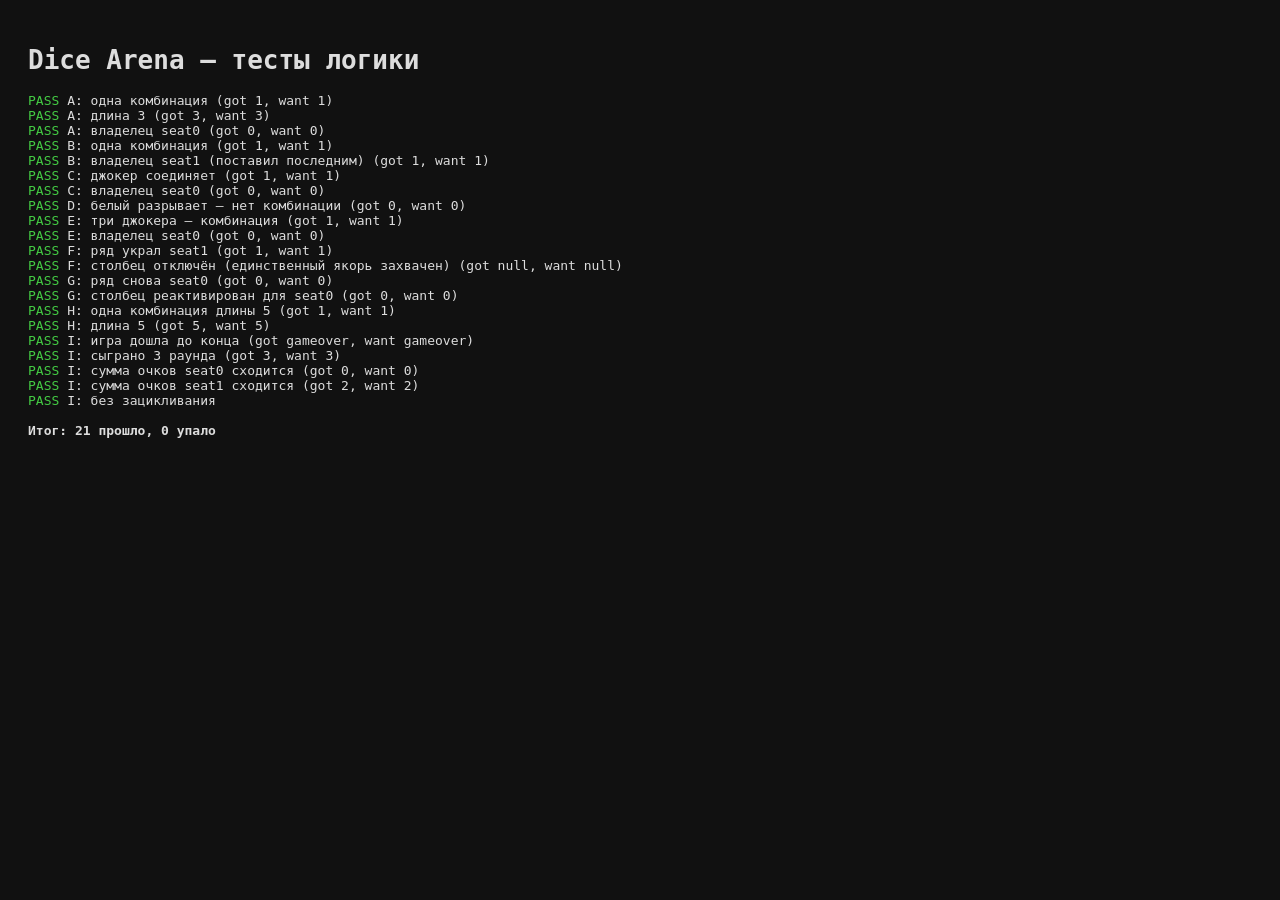
==== test.html @ 45543420 "Dice Arena: P2P-кооп игра на двоих (поле 5x5, 3 раунда) Co-Authored-By: Claude Opus 4.8 <noreply@ant" ====
<!DOCTYPE html>
<html lang="ru"><head><meta charset="UTF-8"><title>tests</title>
<style>body{font-family:monospace;background:#111;color:#ddd;padding:20px}.pass{color:#4c4}.fail{color:#f55;font-weight:bold}</style>
</head><body><h1>Dice Arena — тесты логики</h1><pre id="out"></pre>
<script type="module">
import { computeCombos, createGame, apply, other } from './js/game.js';

const out = document.getElementById('out');
let pass = 0, fail = 0;
function log(ok, msg) {
  out.innerHTML += `<span class="${ok ? 'pass' : 'fail'}">${ok ? 'PASS' : 'FAIL'}</span> ${msg}\n`;
  ok ? pass++ : fail++;
}
function eq(a, b, msg) { log(a === b, `${msg} (got ${a}, want ${b})`); }

const CM = { y: 'yellow', g: 'green', b: 'blue', r: 'red', p: 'purple' };
const KM = { Y: 'yellow', G: 'green', B: 'blue', R: 'red', P: 'purple', W: 'white' };

function S(rows, orderCells) {
  const dice = {}, board = new Array(25).fill(null);
  const personal = { 0: [], 1: [] }, common = [];
  let n = 0;
  rows.forEach((row, ri) => row.trim().split(/\s+/).forEach((tk, ci) => {
    const cell = ri * 5 + ci;
    if (tk === '.') return;
    let die;
    if (/^[ygbrp][01]$/.test(tk)) { die = { id: 'd' + n++, kind: 'personal', seat: +tk[1], face: CM[tk[0]], cell }; personal[die.seat].push(die.id); }
    else if (/^j[01]$/.test(tk)) { die = { id: 'd' + n++, kind: 'personal', seat: +tk[1], face: 'joker', cell }; personal[die.seat].push(die.id); }
    else if (/^[YGBRPW]$/.test(tk)) { die = { id: 'd' + n++, kind: 'common', seat: null, face: KM[tk], cell }; common.push(die.id); }
    else throw 'bad ' + tk;
    dice[die.id] = die; board[cell] = die.id;
  }));
  const placedOrder = {}; let seq = 0;
  if (orderCells) for (const c of orderCells) placedOrder[board[c]] = ++seq;
  for (const s of [0, 1]) for (const id of personal[s]) if (!(id in placedOrder)) placedOrder[id] = ++seq;
  return { board, dice, personal, common, placedOrder };
}
const E = '. . . . .';

// A. простой ряд из 3 красных seat0
{
  const c = computeCombos(S(['r0 r0 r0 . .', E, E, E, E]));
  eq(c.length, 1, 'A: одна комбинация');
  eq(c[0] && c[0].length, 3, 'A: длина 3');
  eq(c[0] && c[0].owner, 0, 'A: владелец seat0');
}
// B. кража ряда: seat1 ставит последним
{
  const c = computeCombos(S(['r0 r0 r1 . .', E, E, E, E], [0, 1, 2]));
  eq(c.length, 1, 'B: одна комбинация');
  eq(c[0].owner, 1, 'B: владелец seat1 (поставил последним)');
}
// C. джокер соединяет цвет
{
  const c = computeCombos(S(['r0 j0 r0 . .', E, E, E, E]));
  eq(c.length, 1, 'C: джокер соединяет');
  eq(c[0].owner, 0, 'C: владелец seat0');
}
// D. белый разрывает
{
  const c = computeCombos(S(['r0 W r0 . .', E, E, E, E]));
  eq(c.length, 0, 'D: белый разрывает — нет комбинации');
}
// E. три джокера = комбинация
{
  const c = computeCombos(S(['j0 j0 j0 . .', E, E, E, E]));
  eq(c.length, 1, 'E: три джокера — комбинация');
  eq(c[0].owner, 0, 'E: владелец seat0');
}
// F. отключение второй комбинации (D — единственный якорь столбца)
{
  const st = S(['r0 R R r1 .', 'R . . . .', 'R . . . .', E, E], [0, 3]);
  const c = computeCombos(st);
  const row = c.find(x => x.cells.includes(0) && x.cells.includes(3)); // ряд длины 4
  const col = c.find(x => x.cells.includes(0) && x.cells.includes(5)); // столбец col0
  eq(row && row.owner, 1, 'F: ряд украл seat1');
  eq(col && col.owner, null, 'F: столбец отключён (единственный якорь захвачен)');
}
// G. реактивация: seat0 возвращает ряд — столбец снова его
{
  const st = S(['r0 R R r1 r0', 'R . . . .', 'R . . . .', E, E], [0, 3, 4]);
  const c = computeCombos(st);
  const row = c.find(x => x.cells.includes(0) && x.cells.includes(4));
  const col = c.find(x => x.cells.includes(0) && x.cells.includes(5));
  eq(row && row.owner, 0, 'G: ряд снова seat0');
  eq(col && col.owner, 0, 'G: столбец реактивирован для seat0');
}
// H. длина 5 = 4 очка (проверим длину и владельца)
{
  const c = computeCombos(S(['b0 B B B b0 '.trim(), E, E, E, E].map(s=>s), undefined));
  // строка: b0 B B B b0 -> синий длина 5
  eq(c.length, 1, 'H: одна комбинация длины 5');
  eq(c[0].length, 5, 'H: длина 5');
}

// I. полный прогон 3 раундов через apply() без исключений
try {
  const g = createGame();
  const firstEmpty = () => g.board.indexOf(null);
  let guard = 0;
  while (g.phase !== 'gameover' && guard++ < 5000) {
    const ph = g.phase;
    if (ph === 'personalRoll') {
      if (!g.readyPersonal[0]) apply(g, { type: 'ready' }, 0);
      else apply(g, { type: 'ready' }, 1);
    } else if (ph === 'commonRoll') {
      apply(g, { type: 'ready' }, g.commonTurn);
    } else if (ph === 'placeCommon') {
      const seat = g.turn;
      const die = g.common.map(id => g.dice[id]).find(d => d.cell === null);
      apply(g, { type: 'placeDie', dieId: die.id, cell: firstEmpty() }, seat);
    } else if (ph === 'placePersonal') {
      const seat = g.turn;
      const die = g.personal[seat].map(id => g.dice[id]).find(d => d.cell === null);
      apply(g, { type: 'placeDie', dieId: die.id, cell: firstEmpty() }, seat);
    } else if (ph === 'scoring') {
      apply(g, { type: 'nextRound' }, 0);
    }
  }
  eq(g.phase, 'gameover', 'I: игра дошла до конца');
  eq(g.roundScores.length, 3, 'I: сыграно 3 раунда');
  const sum = g.roundScores.reduce((a, r) => ({ 0: a[0] + r[0], 1: a[1] + r[1] }), { 0: 0, 1: 0 });
  eq(sum[0], g.totalScores[0], 'I: сумма очков seat0 сходится');
  eq(sum[1], g.totalScores[1], 'I: сумма очков seat1 сходится');
  log(guard < 5000, 'I: без зацикливания');
} catch (e) {
  log(false, 'I: исключение — ' + e.message + '\n' + e.stack);
}

out.innerHTML += `\n<b>Итог: ${pass} прошло, ${fail} упало</b>\n`;
document.title = fail ? `FAIL ${fail}` : `OK ${pass}`;
</script></body></html>
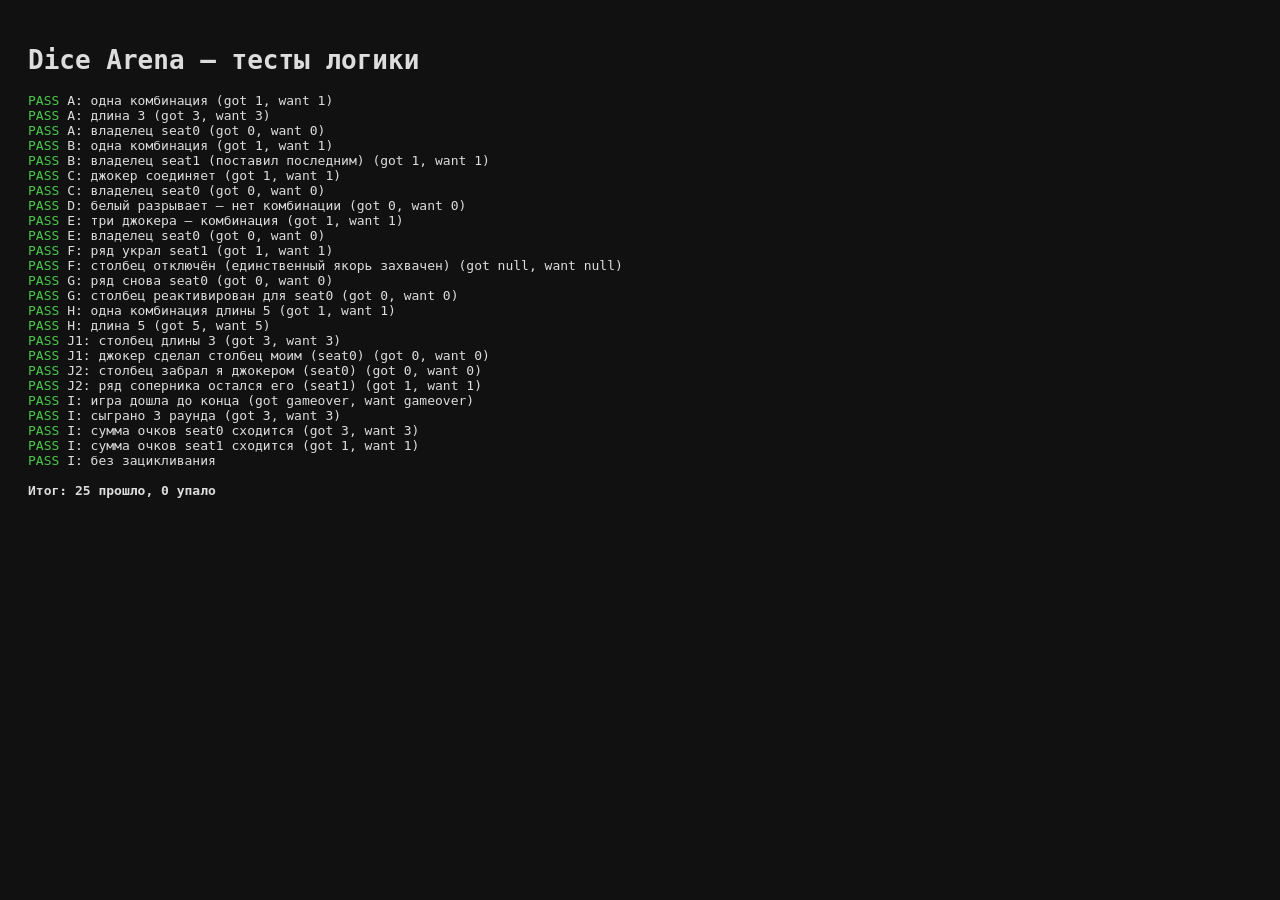
==== commit 285d6943: "debug: слепок состояния по Ctrl+Shift+D; тесты J1/J2 на джокер-столбец; версия v6 Co-Authored-By: Cl" ====
--- a/test.html
+++ b/test.html
@@ -93,6 +93,22 @@
   eq(c[0].length, 5, 'H: длина 5');
 }
 
+// J1. личный джокер замыкает красный столбец (общие красные) -> столбец мой
+{
+  const c = computeCombos(S([E, E, '. . R . .', '. . j0 . .', '. . R . .'], [17]));
+  const col = c.find(x => x.cells.includes(12) && x.cells.includes(22));
+  eq(col && col.length, 3, 'J1: столбец длины 3');
+  eq(col && col.owner, 0, 'J1: джокер сделал столбец моим (seat0)');
+}
+// J2. нижняя красная общая с комбинацией соперника в ряду; джокер ставится последним
+{
+  const c = computeCombos(S([E, E, '. . R . .', '. . j0 . .', '. . r1 r1 r1'], [22, 23, 24, 17]));
+  const col = c.find(x => x.cells.includes(12) && x.cells.includes(17) && x.cells.includes(22));
+  const row5 = c.find(x => x.cells.includes(22) && x.cells.includes(24) && x.cells.length === 3 && !x.cells.includes(12));
+  eq(col && col.owner, 0, 'J2: столбец забрал я джокером (seat0)');
+  eq(row5 && row5.owner, 1, 'J2: ряд соперника остался его (seat1)');
+}
+
 // I. полный прогон 3 раундов через apply() без исключений
 try {
   const g = createGame();
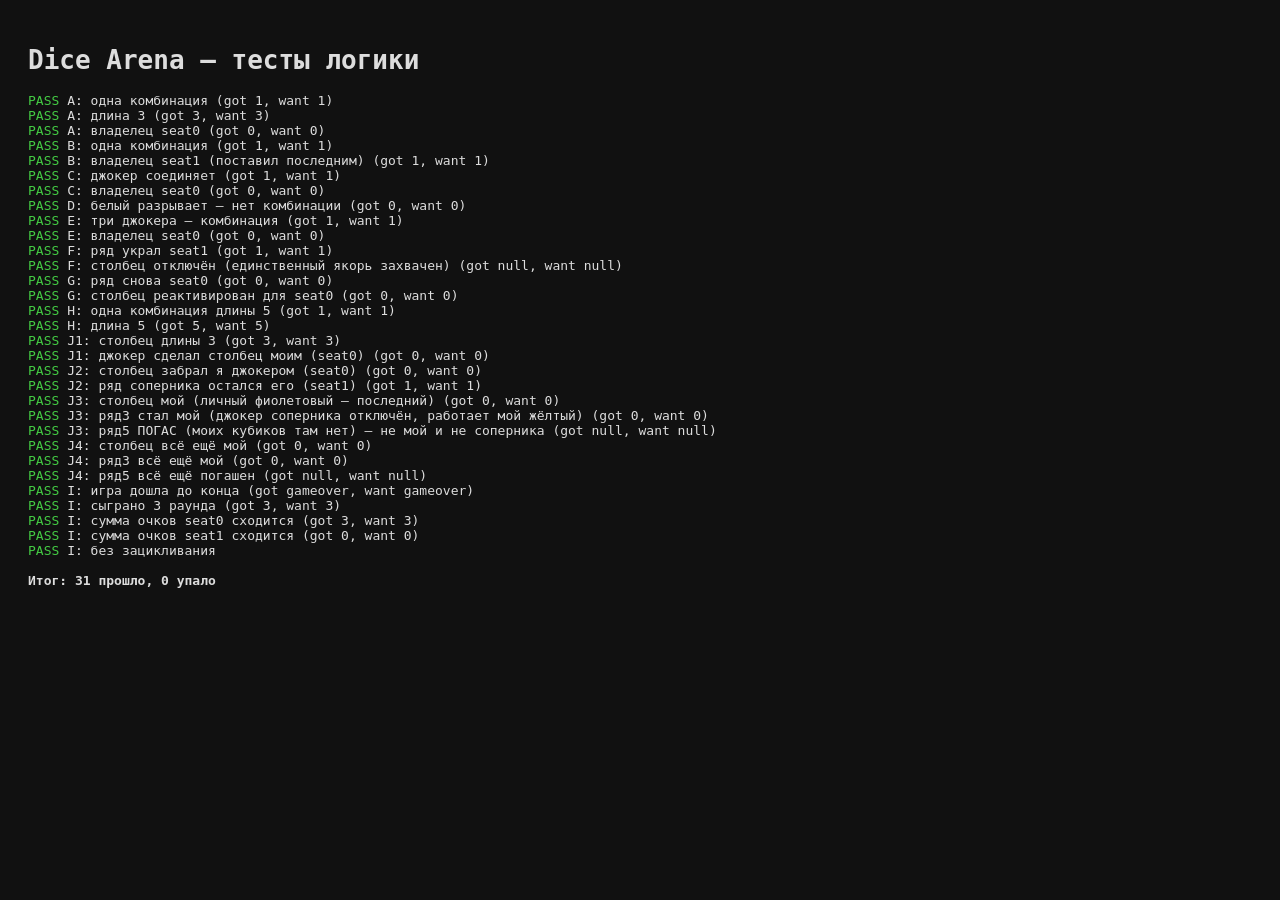
==== commit bc09d4c0: "test: J3/J4 — захват джокеров столбцом и что изолированный синий не меняет владельцев" ====
--- a/test.html
+++ b/test.html
@@ -109,6 +109,41 @@
   eq(row5 && row5.owner, 1, 'J2: ряд соперника остался его (seat1)');
 }
 
+// J3. личный фиолетовый замыкает столбец через двух джокеров соперника
+{
+  const st = S([
+    '. . . . .',
+    '. . . . p0',
+    'Y Y y0 Y j1',
+    '. . . . P',
+    'P P P P j1',
+  ], [12, 14, 24, 9]);
+  const c = computeCombos(st);
+  const col = c.find(x => x.cells.includes(9) && x.cells.includes(14) && x.cells.includes(24));
+  const row3 = c.find(x => x.cells.includes(10) && x.cells.includes(14));
+  const row5 = c.find(x => x.cells.includes(20) && x.cells.includes(24));
+  eq(col && col.owner, 0, 'J3: столбец мой (личный фиолетовый — последний)');
+  eq(row3 && row3.owner, 0, 'J3: ряд3 стал мой (джокер соперника отключён, работает мой жёлтый)');
+  eq(row5 && row5.owner, null, 'J3: ряд5 ПОГАС (моих кубиков там нет) — не мой и не соперника');
+}
+// J4. изолированный синий (без комбинации) НЕ меняет владельцев
+{
+  const st = S([
+    'B . . . .',
+    '. . . . p0',
+    'Y Y y0 Y j1',
+    '. . . . P',
+    'P P P P j1',
+  ], [12, 14, 24, 9]);
+  const c = computeCombos(st);
+  const col = c.find(x => x.cells.includes(9) && x.cells.includes(14) && x.cells.includes(24));
+  const row3 = c.find(x => x.cells.includes(10) && x.cells.includes(14));
+  const row5 = c.find(x => x.cells.includes(20) && x.cells.includes(24));
+  eq(col && col.owner, 0, 'J4: столбец всё ещё мой');
+  eq(row3 && row3.owner, 0, 'J4: ряд3 всё ещё мой');
+  eq(row5 && row5.owner, null, 'J4: ряд5 всё ещё погашен');
+}
+
 // I. полный прогон 3 раундов через apply() без исключений
 try {
   const g = createGame();
